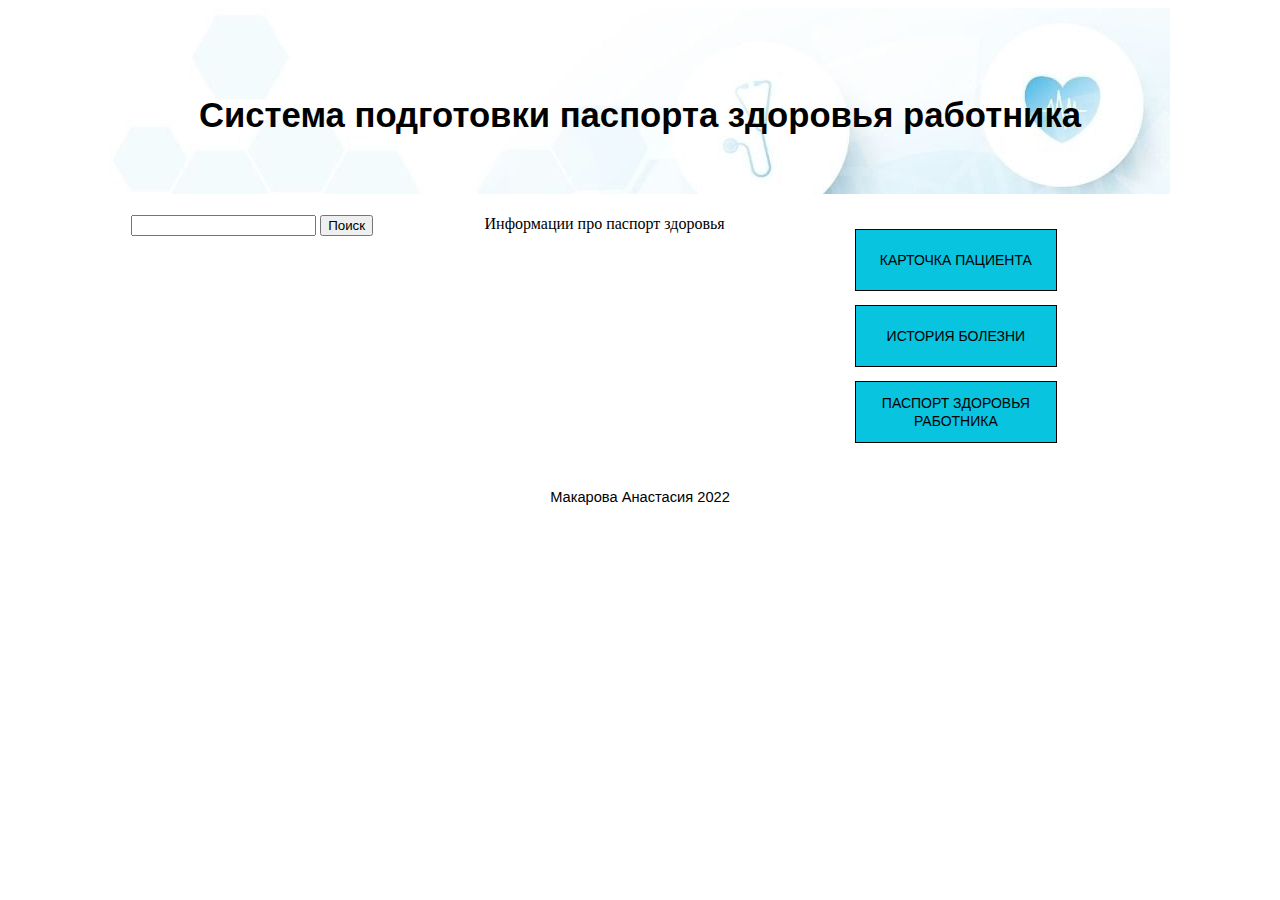
==== index.html @ 799319c2 "Add files via upload" ====
<!DOCTYPE HTML>
<html>
<head>
</head>
    <title>Систтема подготовки паспорта здоровья работника</title>
    <meta charset="utf-8">
    <meta name="viewport" content="width=device-width, initial-scale=1">
    <link rel="stylesheet" href="style.css" type="text/css">
</head>
<body>
    <div class="wrapper">
    <header class = "header">
       <div class="title_headerh1">
        Система подготовки паспорта здоровья работника
       </div>
    </header></div>
    <div class="wrapper">
    <div class="container">
        <div class="block">
              <div class="search-box">
                <form action="#">
                <input type="text" name="search" id=""> <input type="submit" value="Поиск">
                </form>
                </div>
            </div>
                <div class="block">
                <div class="title_h1">
                    Информации про паспорт здоровья
                </div>
            </div>
            <div class="block">
                <a href="card.html" class="modalbox">Карточка пациента</a>
                <a href="#" class="modalbox">История болезни</a>
                <a href="passport.html" class="modalbox">Паспорт здоровья работника</a>
            </div>

           </div>
       
</div>
<footer>
    <div class="text_foter">Макарова Анастасия 2022</div>
</footer>

</body>
</html>
---- style.css ----
.text_foter{
    color: rgba(0,0,0,1);
    font-family: Roboto, sans-serif;
    font-size: 11pt;
    font-weight: 200;
    letter-spacing: 0px;
    line-height: 1.5;
    text-transform: none;
}
.wrapper{
    max-width: 1060px;
    margin: 0 auto;
}
header{
    width: 100%;
    height: 100%;
    display: flex;  
    justify-content: center;
    background-image: url(img/1612761332_133-p-goluboi-fon-meditsina-188.jpg);
}
footer{
    width: 100%;
    height: 100%;
    display: flex;  
    justify-content: center; 
}
.title_headerh1{
    color: rgba(0,0,0,1);
    font-family: Roboto, sans-serif;
    font-size: 26pt;
    font-weight: 700;
    letter-spacing: 0px;
    line-height: 1.5;
    margin-top: 28px;
    text-transform: none;
    padding: 5%;
}
.container{
    width: 100%;
    height: 100%;
    margin-bottom: 2%;
    display: flex;
    flex-wrap: nowrap;
    flex-direction: row;
    justify-content: center;
}
.container_block{
    width: 100%;
    height: 100%;
    margin-bottom: 2%;
    display: flex;
    flex-wrap: nowrap;
    justify-content: center;
    align-items: center;
    flex-direction: column;
}
.block{
    width: 100%;
    height: 100%;
    display: flex;
    flex-direction: column;
    padding: 2%;
}
.modalbox{
    background-color: rgba(8,196,223,1);
        color: rgba(0,0,0,1);
        border-width: 1px;
        border-style: solid;
        border-color: rgba(0,0,0,1);
        border-image: initial;
        display: flex;
        -webkit-box-align: center;
        align-items: center;
        -webkit-box-pack: center;
        justify-content: center;
        width: 100%;
        max-width: 200px;
        height: 60px;
        appearance: none;
        vertical-align: middle;
        font-family: RobotoBold, sans-serif;
        font-size: 14px;
        line-height: 1.3;
        text-align: center;
        text-transform: uppercase;
        margin: 14px 0px 0px 17px;
        border-radius: 0px;
        text-decoration: none;
        transition: color 0.1s ease-in-out 0s, background-color, border-color;
    }
    .modalbox:hover,
    .modalbox:focus,
    .modalbox:active {
        color: rgba(0,0,0,1);
        background: rgb(5, 143, 164);
    }
    table.iksweb{
        width: 100%;
        border-collapse:collapse;
        border-spacing:0;
        height: auto;
    }
    table.iksweb,table.iksweb td, table.iksweb th {
        border: 1px solid #595959;
    }
    table.iksweb td,table.iksweb th {
        padding: 3px;
        width: 10px;
        height: 100%;
    }
    table.iksweb th {
        background: #347c99; 
        color: #fff; 
        font-weight: normal;
    }
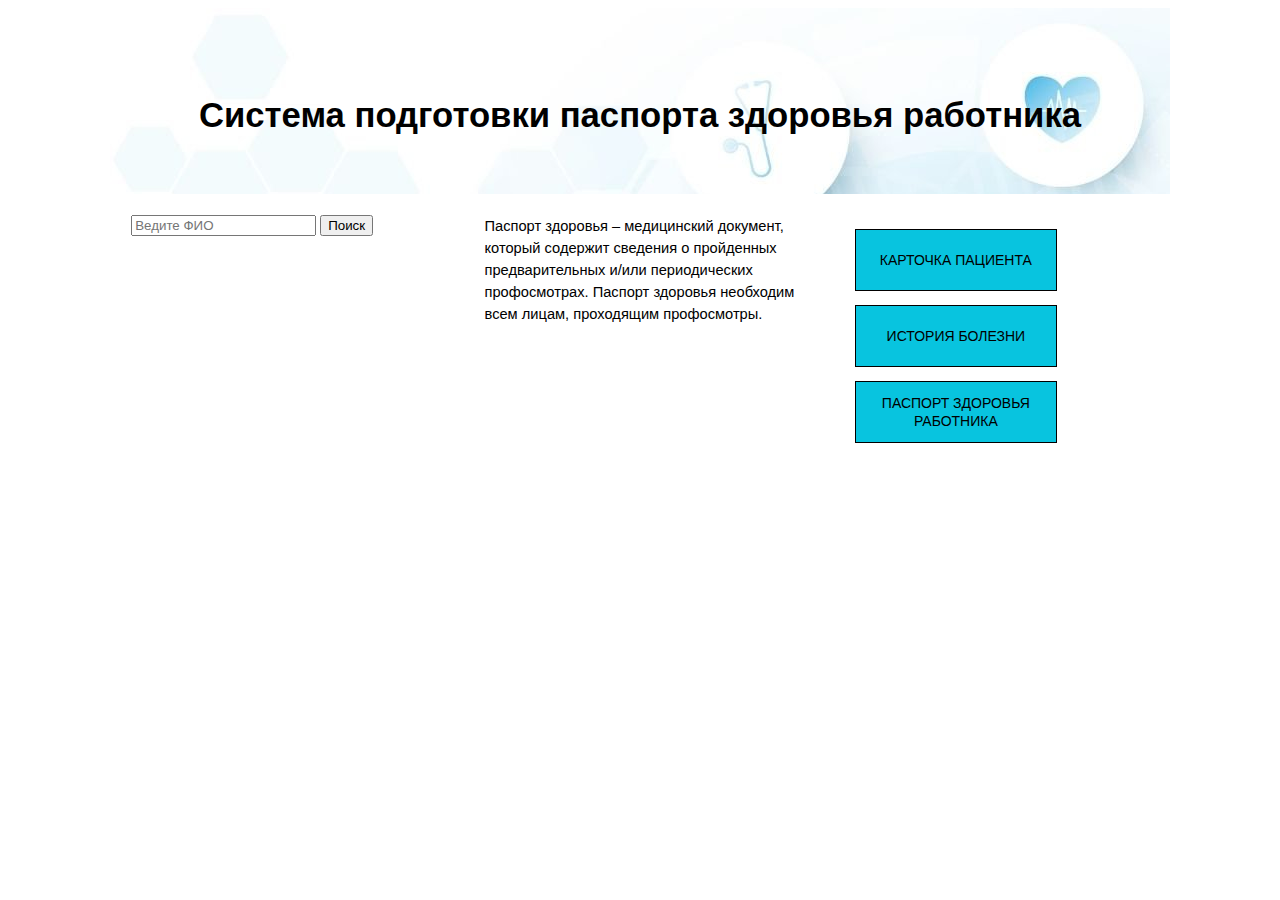
==== commit e55f33a5: "Add files via upload" ====
--- a/index.html
+++ b/index.html
@@ -19,18 +19,18 @@
         <div class="block">
               <div class="search-box">
                 <form action="#">
-                <input type="text" name="search" id=""> <input type="submit" value="Поиск">
+                <input type="text" placeholder="Ведите ФИО" name="search" id=""> <input type="submit" value="Поиск">
                 </form>
                 </div>
             </div>
                 <div class="block">
                 <div class="title_h1">
-                    Информации про паспорт здоровья
+                    Паспорт здоровья – медицинский документ, который содержит сведения о пройденных предварительных и/или периодических профосмотрах. Паспорт здоровья необходим всем лицам, проходящим профосмотры.
                 </div>
             </div>
             <div class="block">
                 <a href="card.html" class="modalbox">Карточка пациента</a>
-                <a href="#" class="modalbox">История болезни</a>
+                <a href="disease.html" class="modalbox">История болезни</a>
                 <a href="passport.html" class="modalbox">Паспорт здоровья работника</a>
             </div>
 
@@ -38,7 +38,7 @@
        
 </div>
 <footer>
-    <div class="text_foter">Макарова Анастасия 2022</div>
+   
 </footer>
 
 </body>
--- a/style.css
+++ b/style.css
@@ -1,4 +1,4 @@
-.text_foter{
+.title_h1{
     color: rgba(0,0,0,1);
     font-family: Roboto, sans-serif;
     font-size: 11pt;
